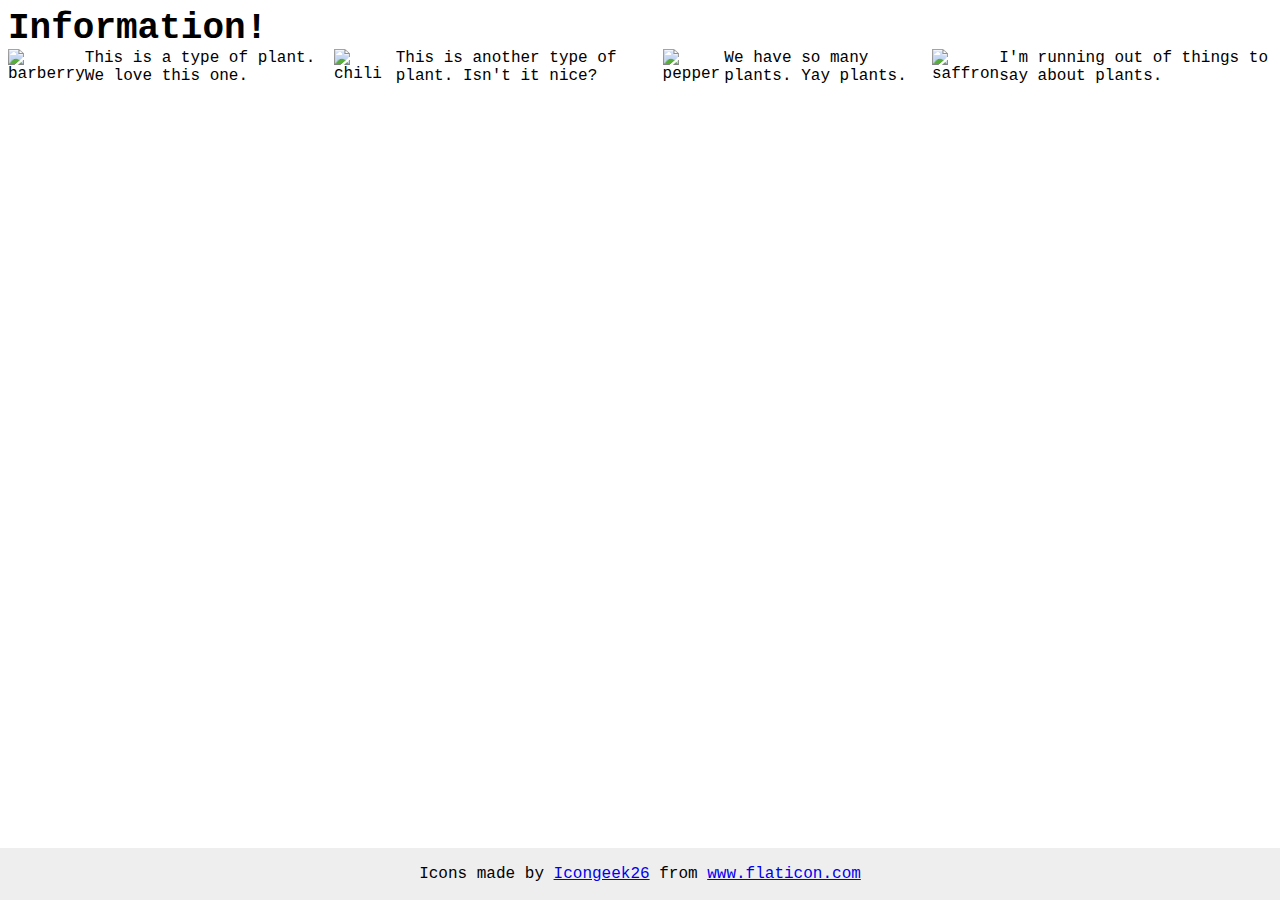
==== foundations/flex/04-flex-information/index.html @ af451987 "Finish 01,02,03 flex" ====
<!DOCTYPE html>
<html lang="en">
  <head>
    <meta charset="UTF-8">
    <meta http-equiv="X-UA-Compatible" content="IE=edge">
    <meta name="viewport" content="width=device-width, initial-scale=1.0">
    <title>Information</title>
    <link rel="stylesheet" href="style.css">
  </head>
  <body>
    <div class="title">Information!</div>
      <div class="plants">
      <img src="./images/barberry.png" alt="barberry">
      <div class="text">This is a type of plant. We love this one.</div>

      <img src="./images/chilli.png" alt="chili">
      <div class="text">This is another type of plant. Isn't it nice?</div>

     <img src="./images/pepper.png" alt="pepper">
      <div class="text">We have so many plants. Yay plants.</div>

     <img src="./images/saffron.png" alt="saffron">
      <div class="text">I'm running out of things to say about plants.</div>
      </div>
    <!-- disregard this section, it's here to give attribution to the creator of these icons -->
    <div class="footer">
      <div>Icons made by <a href="https://www.flaticon.com/authors/icongeek26" title="Icongeek26">Icongeek26</a> from <a href="https://www.flaticon.com/" title="Flaticon">www.flaticon.com</a></div>
    </div>
  </body>
</html>
---- foundations/flex/04-flex-information/style.css ----
body {
  font-family: 'Courier New', Courier, monospace;
  
}

img {
  width: 100px;
  height: 100px;
}

.title {
  font-size: 36px;
  font-weight: 900;
}
.plants {
  display: flex;
  flex-direction: row;
  
}

/* do not edit this footer */
.footer {
  position: fixed;
  bottom: 0;
  left: 0;
  right: 0;
  height: 52px;
  display: flex;
  align-items: center;
  justify-content: center;
  background: #eee;
}
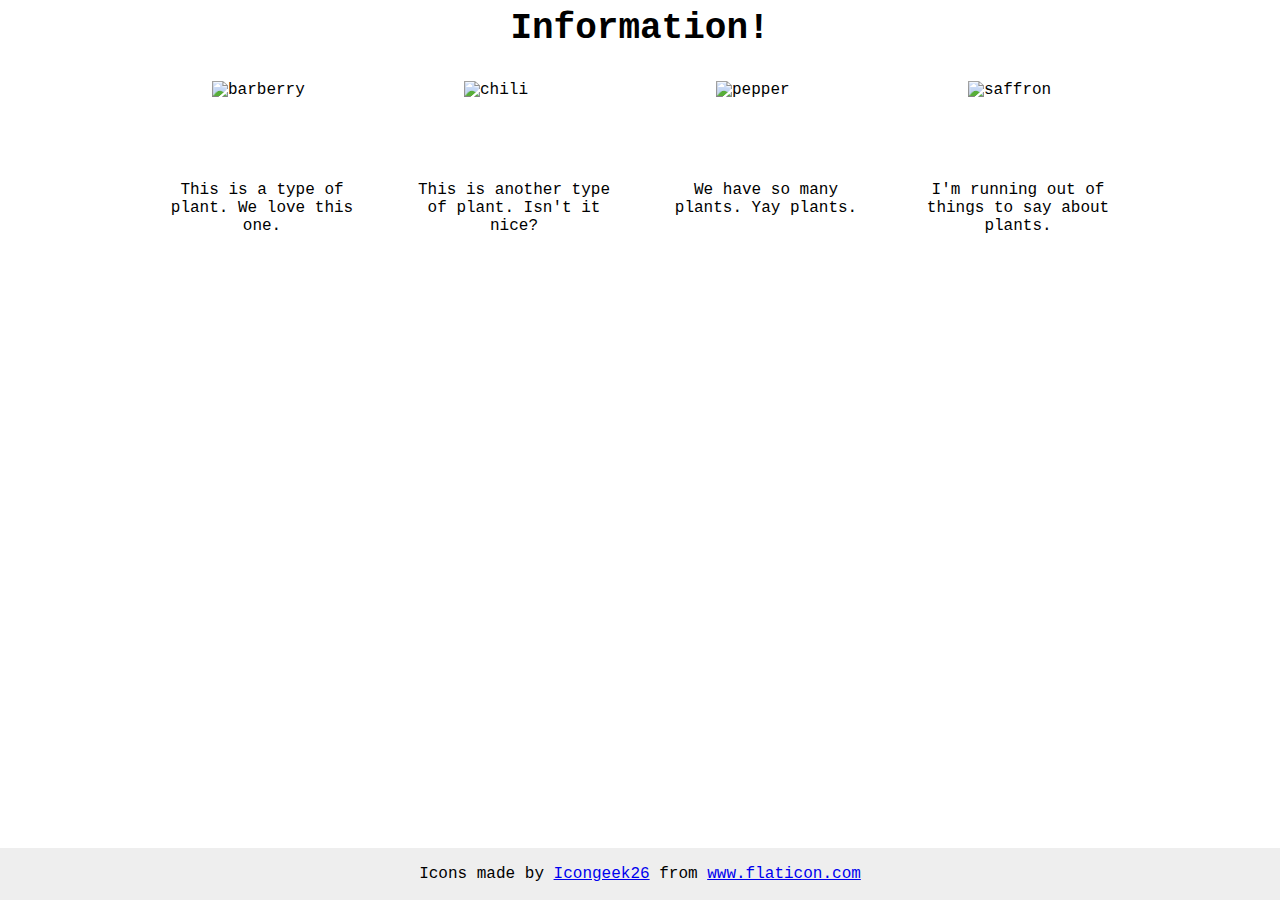
==== commit 435403f1: "Finish 04,05 flex" ====
--- a/foundations/flex/04-flex-information/index.html
+++ b/foundations/flex/04-flex-information/index.html
@@ -8,19 +8,25 @@
     <link rel="stylesheet" href="style.css">
   </head>
   <body>
+  
     <div class="title">Information!</div>
       <div class="plants">
-      <img src="./images/barberry.png" alt="barberry">
-      <div class="text">This is a type of plant. We love this one.</div>
-
-      <img src="./images/chilli.png" alt="chili">
-      <div class="text">This is another type of plant. Isn't it nice?</div>
-
-     <img src="./images/pepper.png" alt="pepper">
-      <div class="text">We have so many plants. Yay plants.</div>
-
-     <img src="./images/saffron.png" alt="saffron">
-      <div class="text">I'm running out of things to say about plants.</div>
+        <div class="barberry">
+         <img src="./images/barberry.png" alt="barberry">
+         <div class="text">This is a type of plant. We love this one.</div>
+        </div>
+        <div class="chilli">
+         <img src="./images/chilli.png" alt="chili">
+         <div class="text">This is another type of plant. Isn't it nice?</div>
+        </div>
+        <div class="pepper">
+         <img src="./images/pepper.png" alt="pepper">
+         <div class="text">We have so many plants. Yay plants.</div>
+        </div>
+        <div class="saffron">
+         <img src="./images/saffron.png" alt="saffron">
+         <div class="text">I'm running out of things to say about plants.</div>
+        </div>
       </div>
     <!-- disregard this section, it's here to give attribution to the creator of these icons -->
     <div class="footer">
--- a/foundations/flex/04-flex-information/style.css
+++ b/foundations/flex/04-flex-information/style.css
@@ -1,11 +1,19 @@
 body {
   font-family: 'Courier New', Courier, monospace;
-  
+  display: flex;
+  flex-direction: column;
+  align-items: center;
+  gap: 32px;
 }
 
 img {
   width: 100px;
   height: 100px;
+}
+.text{
+  display: flex;
+  flex-wrap: wrap;
+  text-align: center;
 }
 
 .title {
@@ -14,9 +22,35 @@
 }
 .plants {
   display: flex;
-  flex-direction: row;
-  
+  gap: 52px;
+  justify-content: space-between;
 }
+.barberry{
+  width: 200px;
+  display: flex;
+  flex-direction: column;
+  align-items: center;
+}
+.chilli{
+  width: 200px;
+  display: flex;
+  flex-direction: column;
+  align-items: center;
+}
+.pepper{
+  width: 200px;
+  display: flex;
+  flex-direction: column;
+  align-items: center;
+}
+.saffron{
+  width: 200px;
+  display: flex;
+  flex-direction: column;
+  align-items: center;
+}
+
+
 
 /* do not edit this footer */
 .footer {
